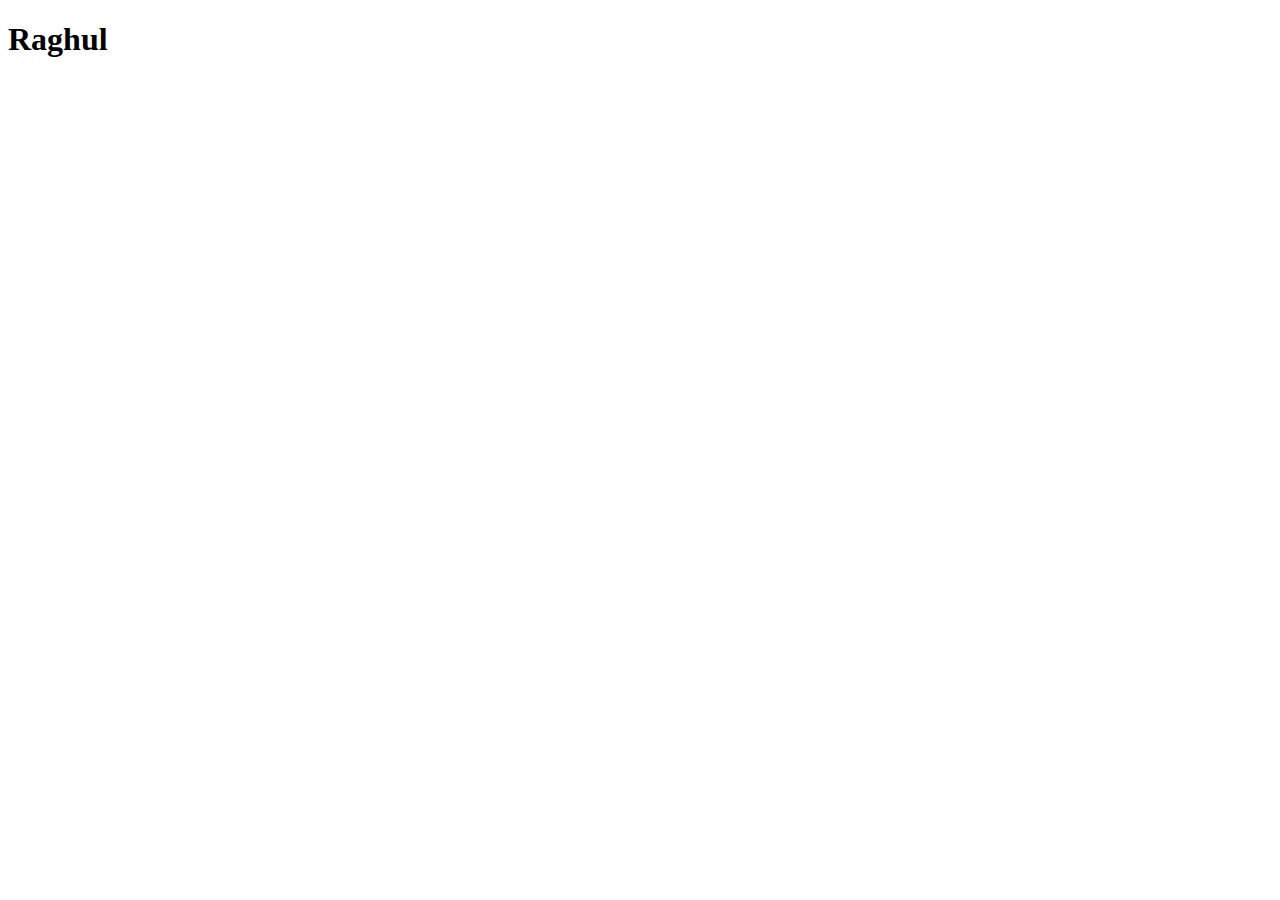
==== index.html @ fcaf8784 "first commit" ====
<!DOCTYPE html>
<html lang="en">
<head>
    <meta charset="UTF-8">
    <meta name="viewport" content="width=device-width, initial-scale=1.0">
    <title>SISt</title>
</head>
<body>
    <h1>Raghul</h1>
    <img src="" alt="">
</body>
</html>
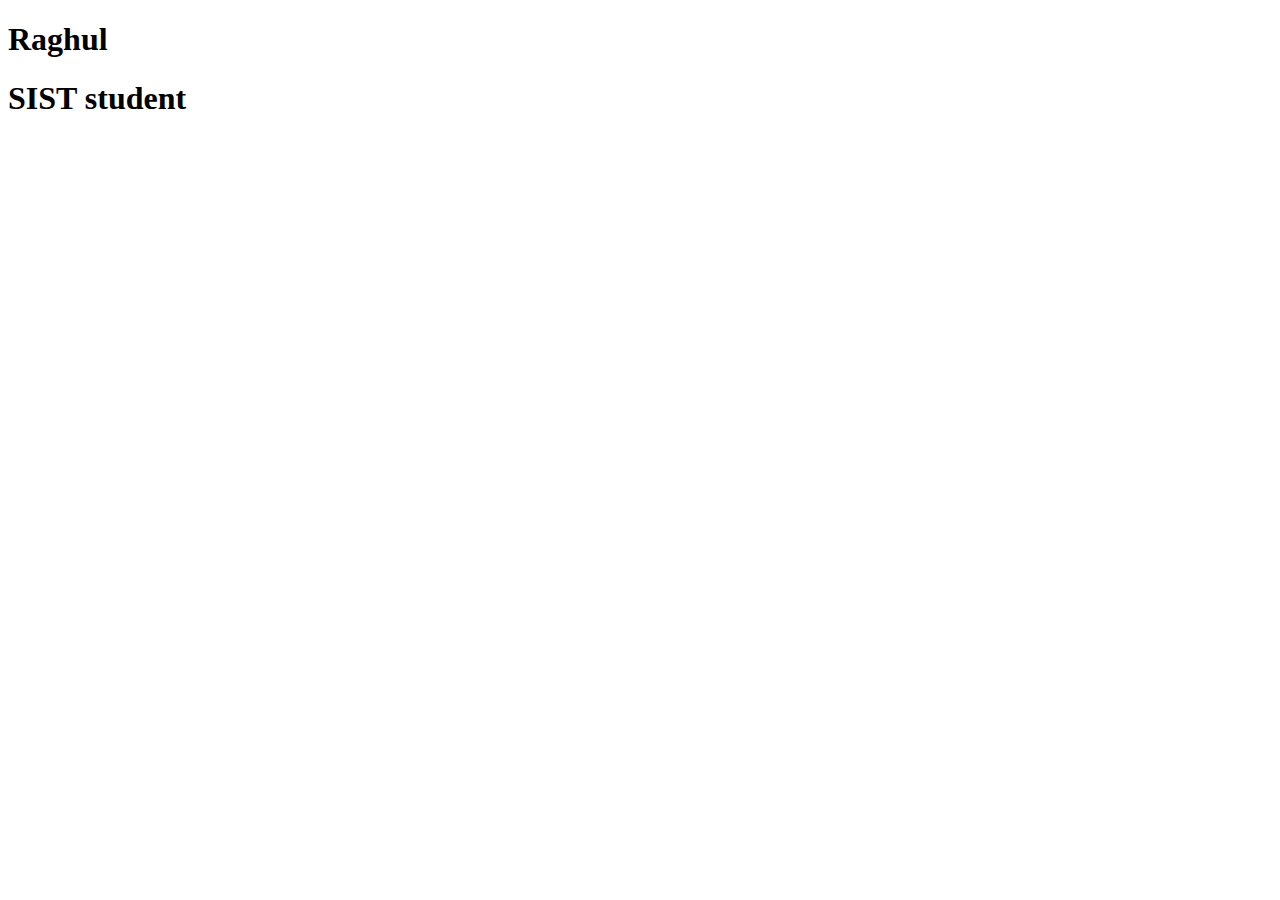
==== commit 6f6efb78: "add" ====
--- a/index.html
+++ b/index.html
@@ -7,6 +7,7 @@
 </head>
 <body>
     <h1>Raghul</h1>
+    <h1>SIST student</h1>
     <img src="" alt="">
 </body>
 </html>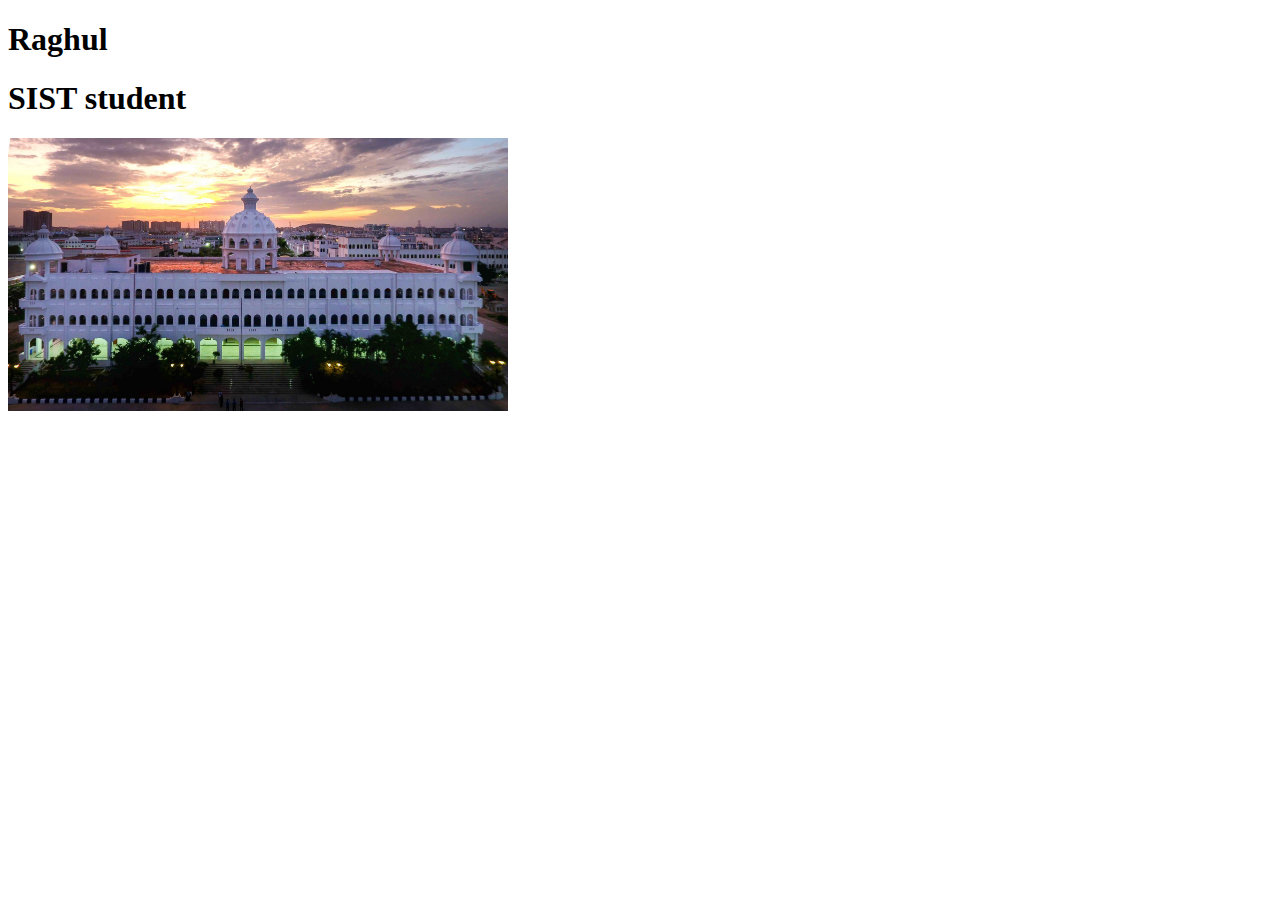
==== commit 727cb87d: "image" ====
--- a/index.html
+++ b/index.html
@@ -8,6 +8,6 @@
 <body>
     <h1>Raghul</h1>
     <h1>SIST student</h1>
-    <img src="" alt="">
+    <img width="500" src="DJI_0221.jpg" alt="">
 </body>
 </html>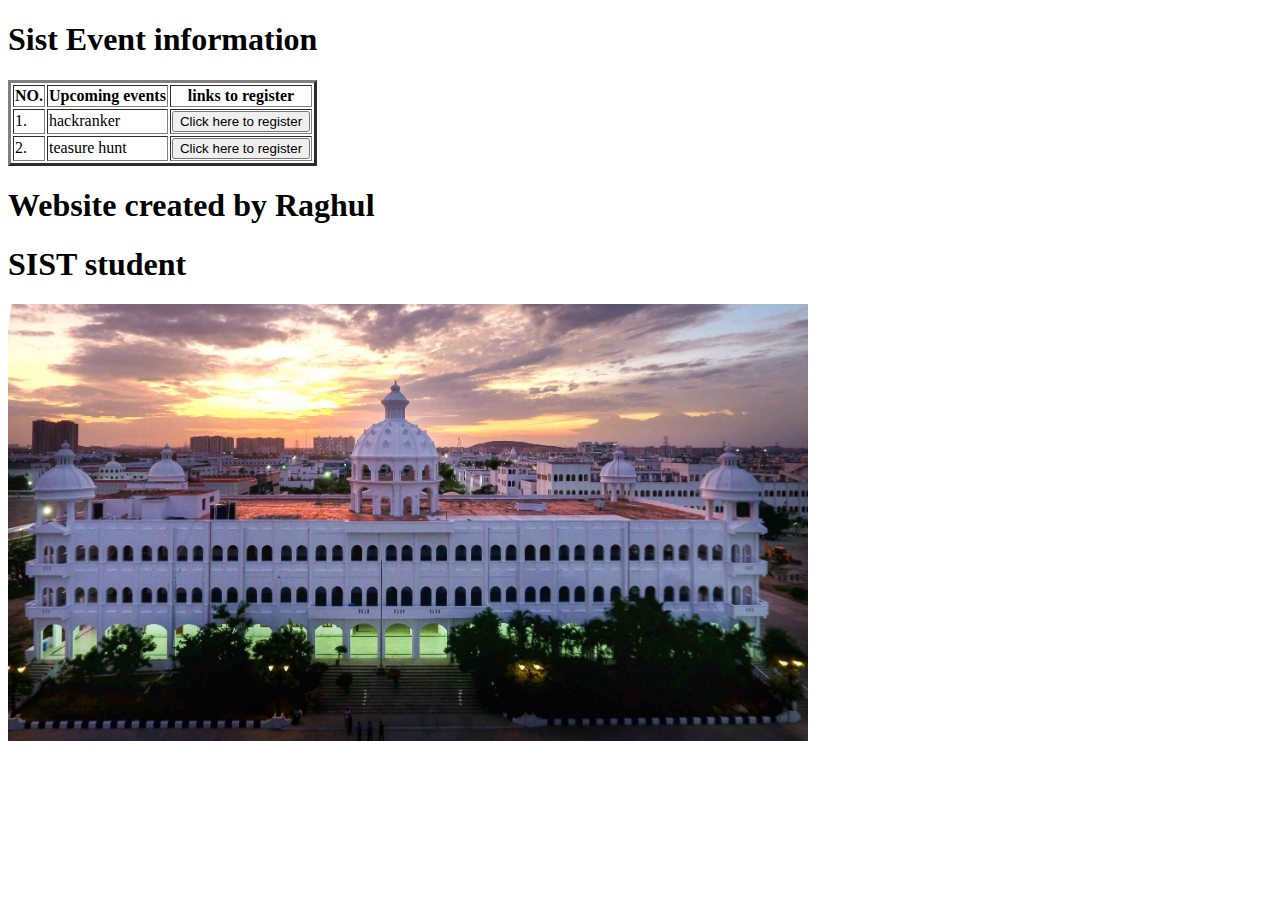
==== commit 6b99f0ec: "table" ====
--- a/index.html
+++ b/index.html
@@ -6,8 +6,67 @@
     <title>SISt</title>
 </head>
 <body>
-    <h1>Raghul</h1>
+    <h1>Sist Event information </h1>
+</body>
+
+
+<table border="3">
+    <thead>
+        <tr>
+            <th>
+                NO.
+            </th>
+            
+        
+        <th>
+            Upcoming events
+        </th>
+        <th>
+            links to register
+        </th>
+            
+        </tr>
+        
+    </thead>
+
+    <tbody>
+        <tr>
+            <td>
+                1.
+            </td>
+            <td>
+                hackranker
+            </td>
+            <td>
+                <button>Click here to register</button>
+
+            </td>
+        </tr>
+        <tr>
+            <td>
+                2.
+            </td>
+            <td>
+                teasure hunt
+            </td>
+            <td>
+                <button>Click here to register</button>
+            </td>
+        </tr>
+
+    </tbody>
+
+</table>
+
+</body>
+
+    <h1>Website created by Raghul</h1>
     <h1>SIST student</h1>
-    <img width="500" src="DJI_0221.jpg" alt="">
+    <img width="800" src="DJI_0221.jpg" alt="">
+    
+    
+
+
+    
 </body>
 </html>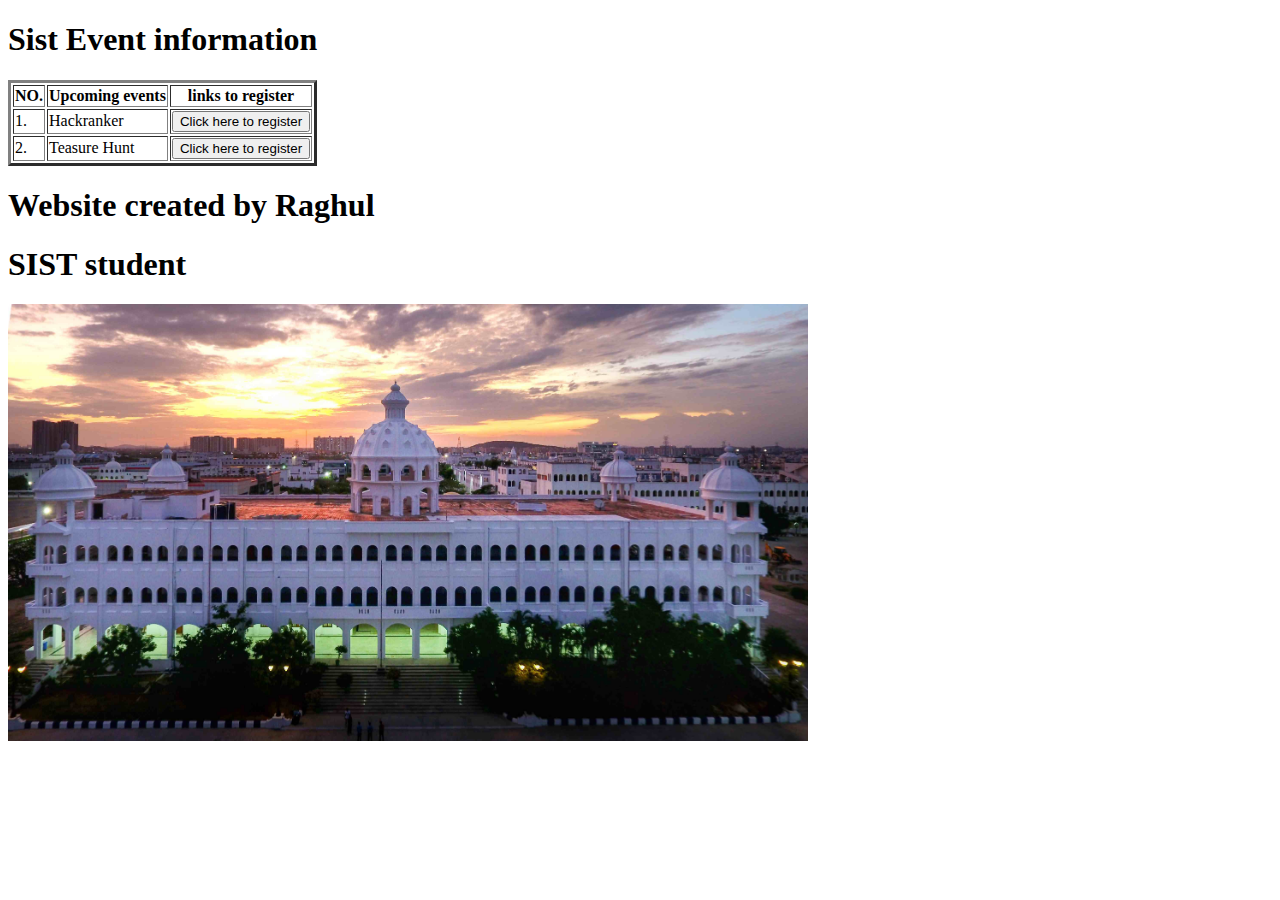
==== commit 6a9ab373: "changed" ====
--- a/index.html
+++ b/index.html
@@ -35,7 +35,7 @@
                 1.
             </td>
             <td>
-                hackranker
+                Hackranker
             </td>
             <td>
                 <button>Click here to register</button>
@@ -47,7 +47,7 @@
                 2.
             </td>
             <td>
-                teasure hunt
+                Teasure Hunt
             </td>
             <td>
                 <button>Click here to register</button>
